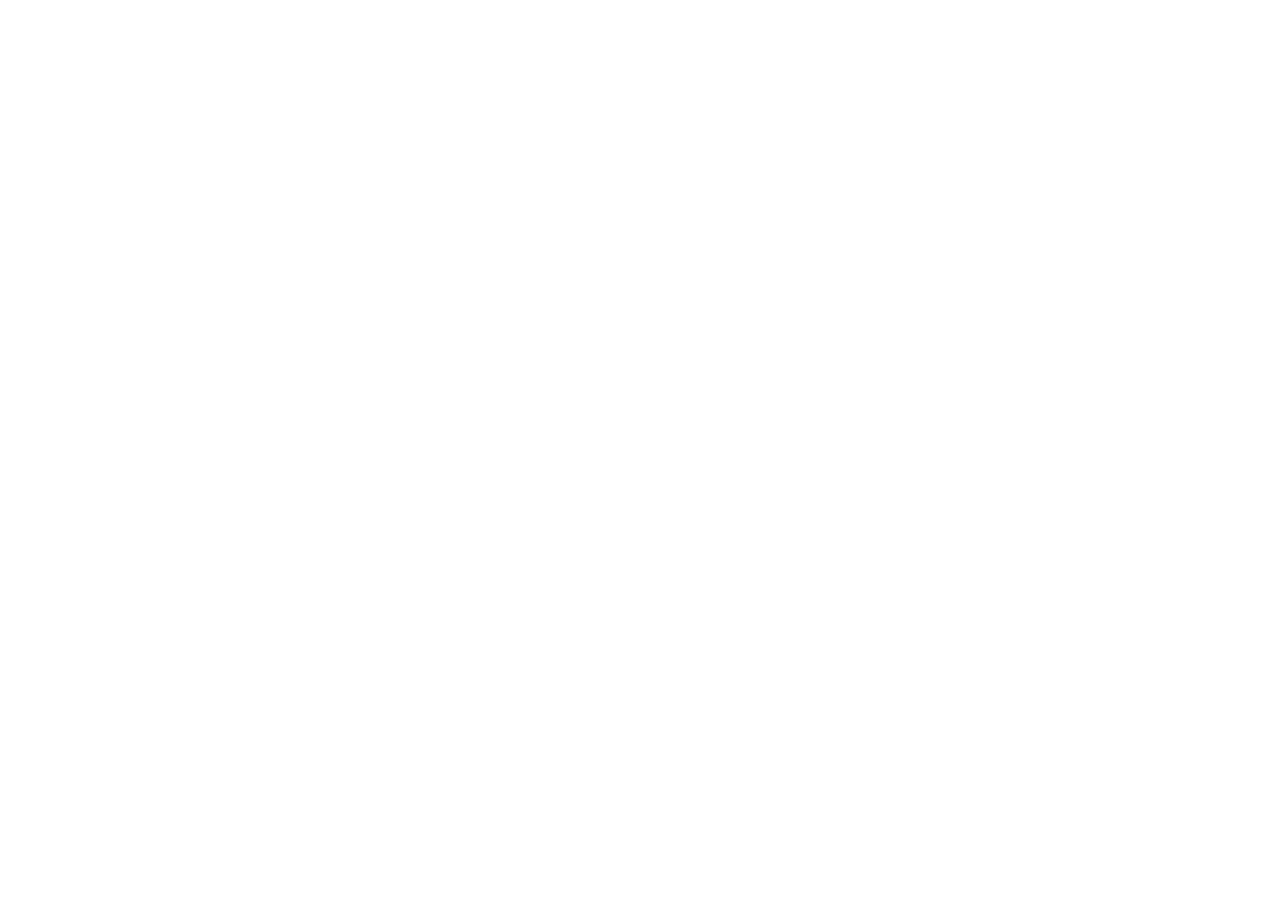
==== index.html @ 70bb39c2 "archivo html creado" ====
<!DOCTYPE html>
<html lang="en">
<head>
    <meta charset="UTF-8">
    <meta http-equiv="X-UA-Compatible" content="IE=edge">
    <meta name="viewport" content="width=device-width, initial-scale=1.0">
    <title>Document</title>
</head>
<body>
    
</body>
</html>
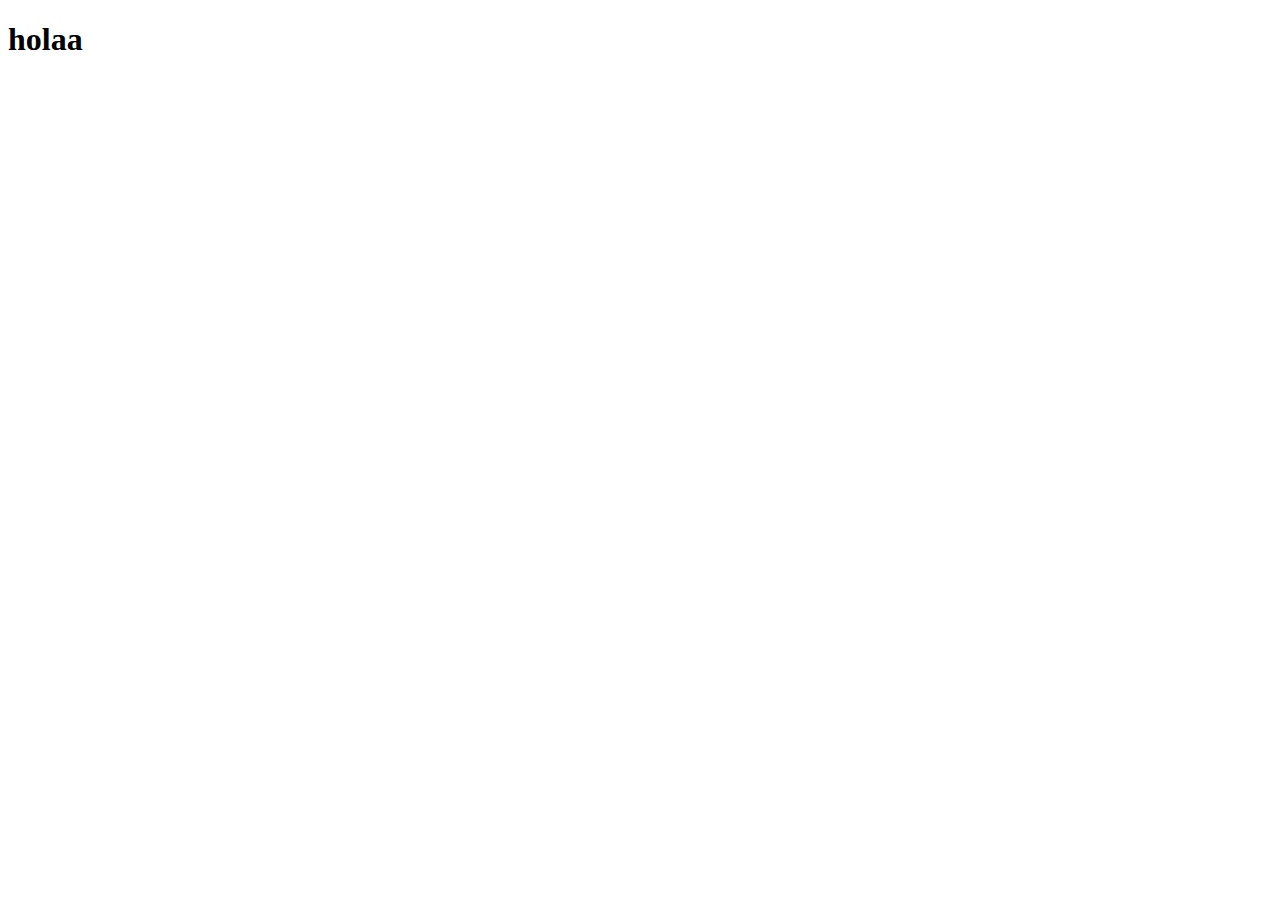
==== commit 91fd40ed: "agrege un H2 a index.html" ====
--- a/index.html
+++ b/index.html
@@ -7,6 +7,6 @@
     <title>Document</title>
 </head>
 <body>
-    
+    <h1 class="cl">holaa</h1>
 </body>
 </html>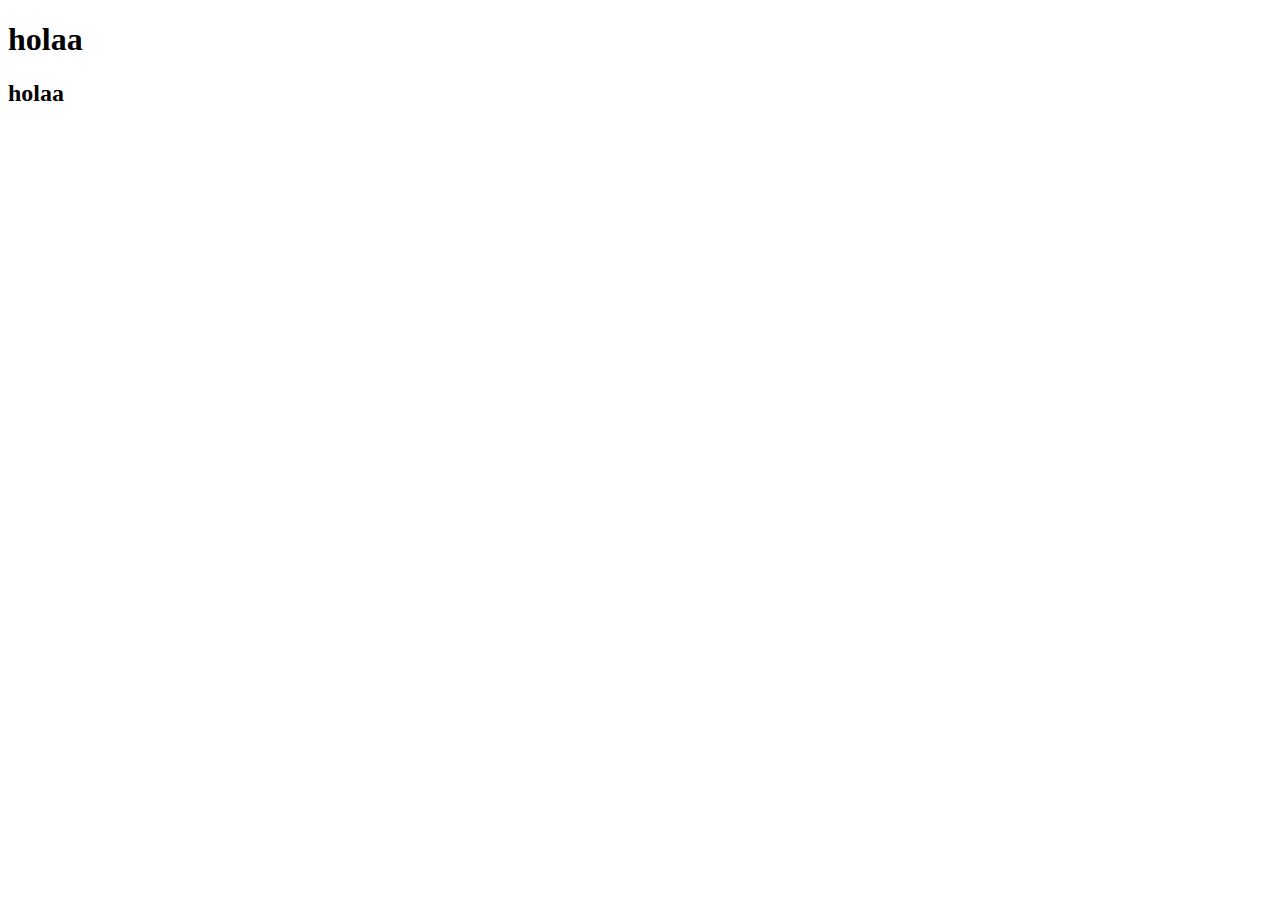
==== commit 6749b7ba: "modifique este index y agrege un nuevo h3" ====
--- a/index.html
+++ b/index.html
@@ -8,5 +8,7 @@
 </head>
 <body>
     <h1 class="cl">holaa</h1>
+    <h2 class="h2">holaa</h2>
+
 </body>
 </html>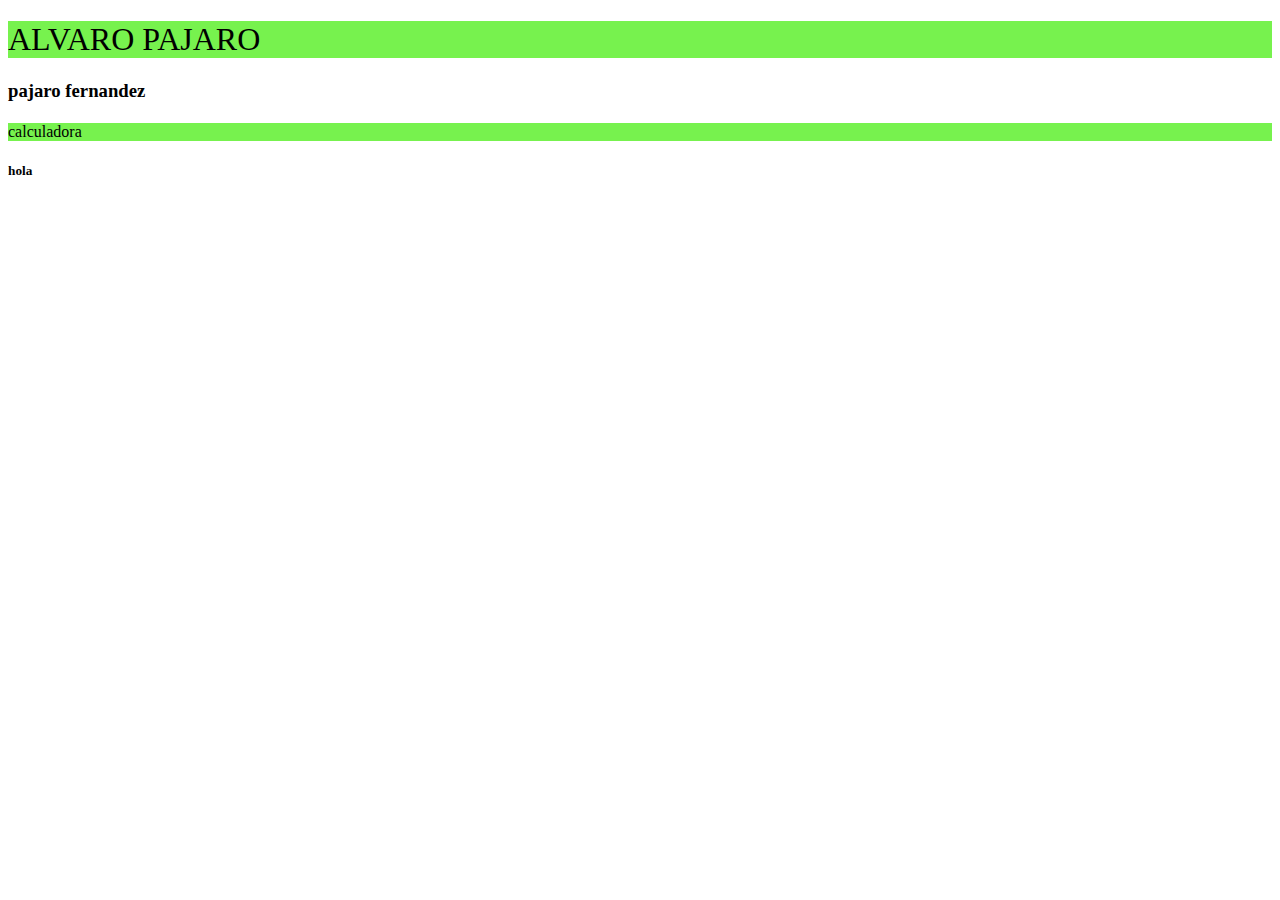
==== commit e1a33b36: "Modifique nombres de archivos" ====
--- a/index.html
+++ b/index.html
@@ -4,11 +4,16 @@
     <meta charset="UTF-8">
     <meta http-equiv="X-UA-Compatible" content="IE=edge">
     <meta name="viewport" content="width=device-width, initial-scale=1.0">
-    <title>Document</title>
+    <title>Calculadora</title>
+    <link rel="stylesheet" href="/style/style.css">
 </head>
 <body>
-    <h1 class="cl">holaa</h1>
-    <h2 class="h2">holaa</h2>
-
+    <section>
+        <h1 class="h1">ALVARO PAJARO</h1>
+        <h3 class="h3">pajaro fernandez</h3>
+        <h4 class="h4">calculadora</h4>
+        <h5 class="h5">hola</h5>
+        
+    </section>
 </body>
 </html>--- a/style/style.css
+++ b/style/style.css
@@ -0,0 +1,9 @@
+.h1 {
+  background: rgb(119, 242, 78);
+  font-weight: lighter;
+}
+
+.h4 {
+  background: rgb(119, 242, 78);
+  font-weight: lighter;
+}/*# sourceMappingURL=style.css.map */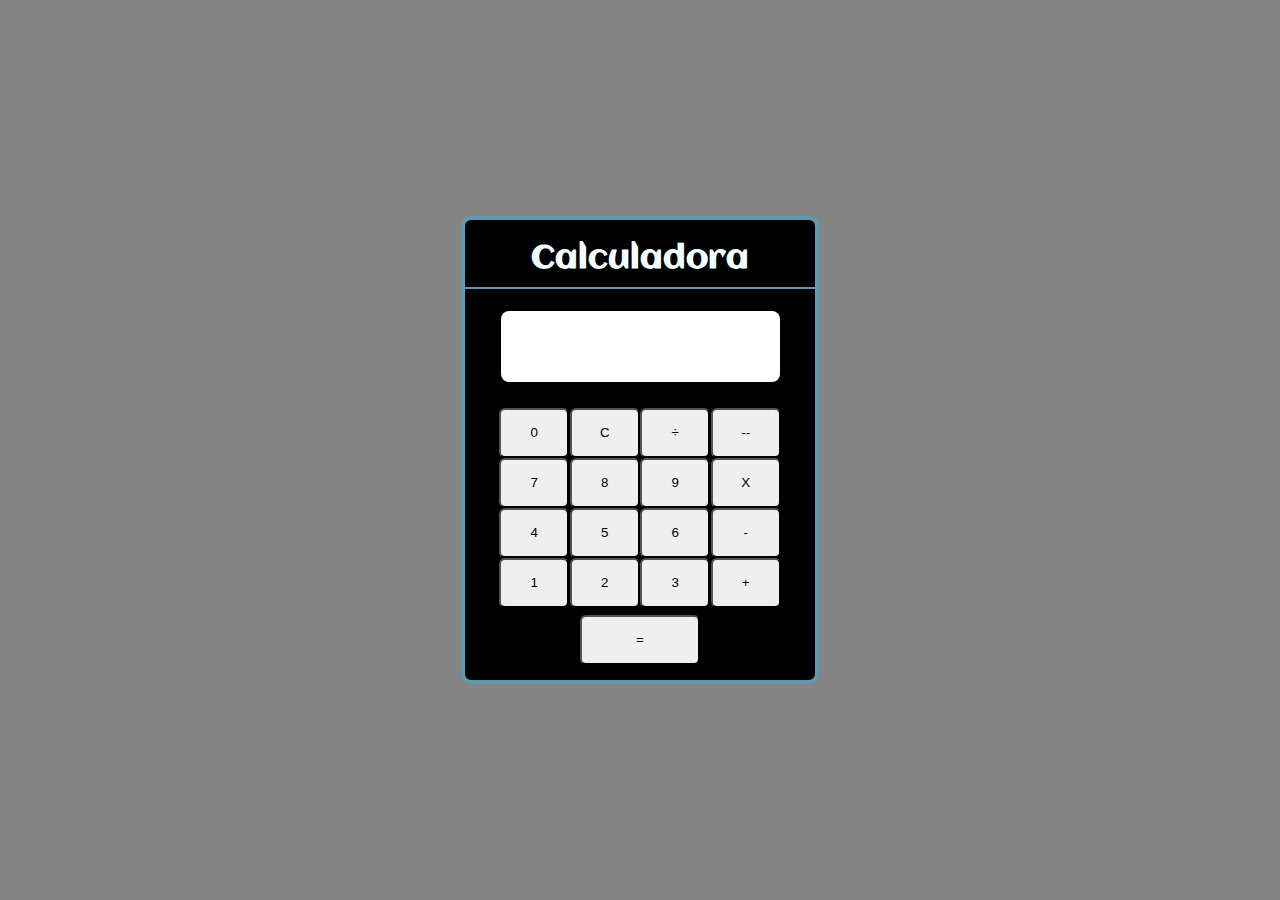
==== commit ec7d83e0: "Termine todo HTML y CSS de la calculadora" ====
--- a/index.html
+++ b/index.html
@@ -1,6 +1,11 @@
 <!DOCTYPE html>
 <html lang="en">
 <head>
+    <!-- agrege estilos de google font -->
+    <link rel="preconnect" href="https://fonts.googleapis.com">
+    <link rel="preconnect" href="https://fonts.gstatic.com" crossorigin>
+    <link href="https://fonts.googleapis.com/css2?family=Aclonica&display=swap" rel="stylesheet">
+    <!-- ------------------- -->
     <meta charset="UTF-8">
     <meta http-equiv="X-UA-Compatible" content="IE=edge">
     <meta name="viewport" content="width=device-width, initial-scale=1.0">
@@ -8,11 +13,43 @@
     <link rel="stylesheet" href="/style/style.css">
 </head>
 <body>
-    <section>
-        <h1 class="h1">ALVARO PAJARO</h1>
-        <h3 class="h3">pajaro fernandez</h3>
-        <h4 class="h4">calculadora</h4>
-        <h5 class="h5">hola</h5>
+    <section class="fondo">
+        <div class="fondo-fondocalculadora">
+            <h1 class="fondo-fondocalculadora-titulo">Calculadora</h1>
+            <input type="text" class="fondo-fondocalculadora-input" name="Name"/>
+            <div class="fondo-fondocalculadora-bt">
+                <div class="fondo-fondocalculadora-bt-botones">
+                    <button class="fondo-fondocalculadora-bt-botones-fila1">0</button>
+                    <button class="fondo-fondocalculadora-bt-botones-fila1">C</button>
+                    <button class="fondo-fondocalculadora-bt-botones-fila1">÷</button>
+                    <button class="fondo-fondocalculadora-bt-botones-fila1">--</button>
+                </div>
+                <div class="fondo-fondocalculadora-bt-botones">
+                    <button class="fondo-fondocalculadora-bt-botones-fila1">7</button>
+                    <button class="fondo-fondocalculadora-bt-botones-fila1">8</button>
+                    <button class="fondo-fondocalculadora-bt-botones-fila1">9</button>
+                    <button class="fondo-fondocalculadora-bt-botones-fila1">X</button>
+                </div>
+                <div class="fondo-fondocalculadora-bt-botones">
+                    <button class="fondo-fondocalculadora-bt-botones-fila1">4</button>
+                    <button class="fondo-fondocalculadora-bt-botones-fila1">5</button>
+                    <button class="fondo-fondocalculadora-bt-botones-fila1">6</button>
+                    <button class="fondo-fondocalculadora-bt-botones-fila1">-</button>
+                </div>
+                <div class="fondo-fondocalculadora-bt-botones">
+                    <button class="fondo-fondocalculadora-bt-botones-fila1">1</button>
+                    <button class="fondo-fondocalculadora-bt-botones-fila1">2</button>
+                    <button class="fondo-fondocalculadora-bt-botones-fila1">3</button>
+                    <button class="fondo-fondocalculadora-bt-botones-fila1">+</button>
+                </div>
+            </div>
+
+            
+            <div class="fondo-fondocalculadora-boton">
+                <button class="fondo-fondocalculadora-boton-igual">=</button>
+            </div>
+
+        </div>
         
     </section>
 </body>
--- a/style/style.css
+++ b/style/style.css
@@ -1,9 +1,61 @@
-.h1 {
-  background: rgb(119, 242, 78);
-  font-weight: lighter;
+body {
+  margin: 0;
+  padding: 0;
+  font-family: "Aclonica", sans-serif;
 }
 
-.h4 {
-  background: rgb(119, 242, 78);
-  font-weight: lighter;
+.fondo {
+  background: #848484;
+  height: 100vh;
+  display: flex;
+  align-items: center;
+  justify-content: center;
+}
+.fondo-fondocalculadora {
+  background: #000;
+  border: 4px solid #599CB2;
+  width: 350px;
+  height: 460px;
+  border-radius: 10px;
+  display: flex;
+  flex-direction: column;
+  align-items: center;
+}
+.fondo-fondocalculadora-titulo {
+  color: azure;
+  border-bottom: 2px solid #599CB2;
+  width: 100%;
+  height: 10%;
+  text-align: center;
+}
+.fondo-fondocalculadora-input {
+  width: 275px;
+  height: 15%;
+  border-radius: 8px;
+  border: #000;
+}
+.fondo-fondocalculadora-bt {
+  padding-top: 26px;
+  width: 282px;
+}
+.fondo-fondocalculadora-bt-botones {
+  display: flex;
+  justify-content: space-around;
+}
+.fondo-fondocalculadora-bt-botones-fila1 {
+  width: 70px;
+  height: 50px;
+  border-radius: 6px;
+}
+.fondo-fondocalculadora-boton {
+  padding-top: 7px;
+  display: flex;
+}
+.fondo-fondocalculadora-boton-igual {
+  width: 120px;
+  height: 50px;
+  border-radius: 6px;
+}
+.fondo-fondocalculadora-boton-igual:hover {
+  cursor: pointer;
 }/*# sourceMappingURL=style.css.map */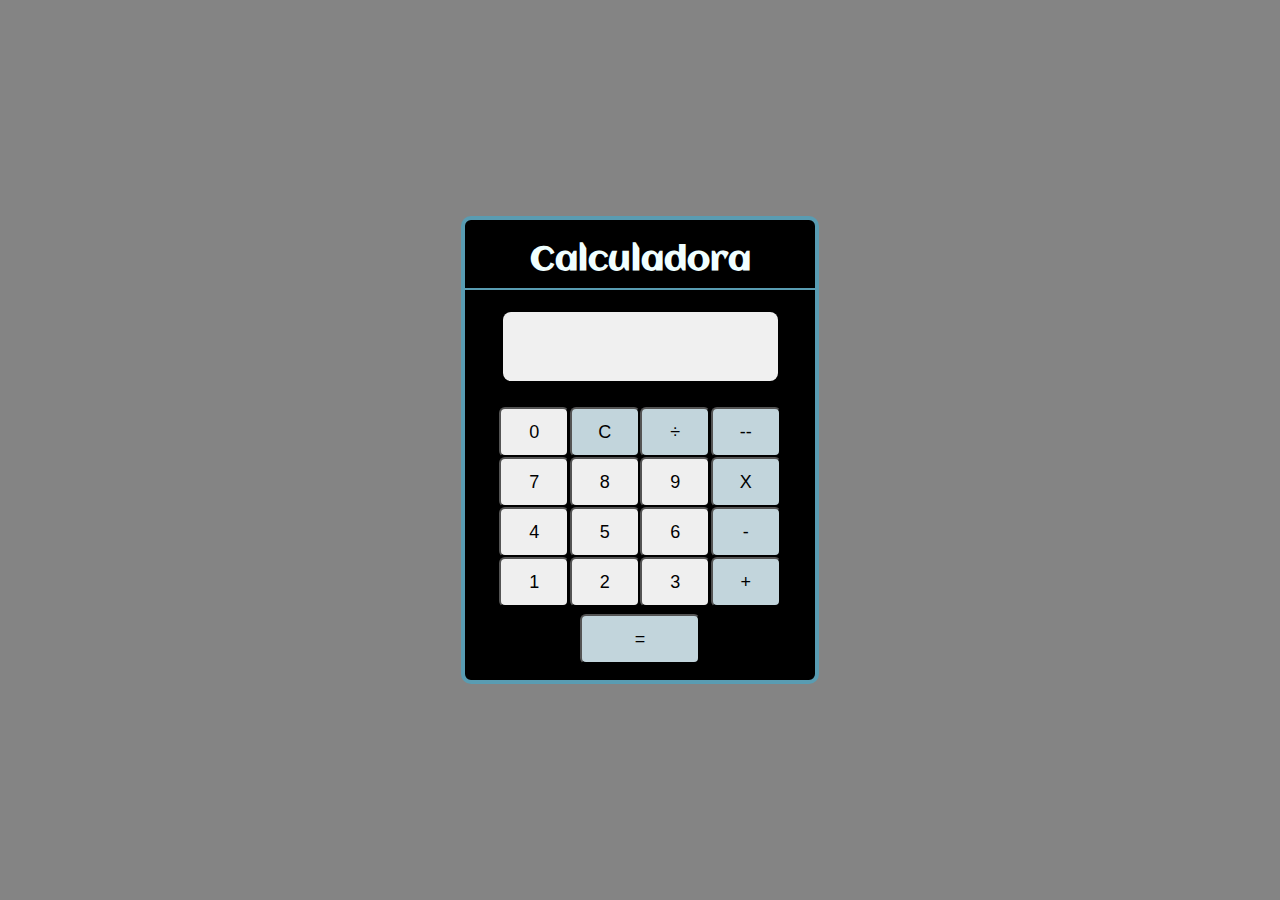
==== commit ddd02186: "Calculadora terminada, pero NO perfeccionada" ====
--- a/index.html
+++ b/index.html
@@ -12,45 +12,44 @@
     <title>Calculadora</title>
     <link rel="stylesheet" href="/style/style.css">
 </head>
-<body>
+<body onload="init()">
     <section class="fondo">
         <div class="fondo-fondocalculadora">
             <h1 class="fondo-fondocalculadora-titulo">Calculadora</h1>
-            <input type="text" class="fondo-fondocalculadora-input" name="Name"/>
+            <span id="resultado" class="fondo-fondocalculadora-span"></span>
+            <!-- <input type="text" id="resultado" class="fondo-fondocalculadora-input" name="Name"/> -->
             <div class="fondo-fondocalculadora-bt">
                 <div class="fondo-fondocalculadora-bt-botones">
-                    <button class="fondo-fondocalculadora-bt-botones-fila1">0</button>
-                    <button class="fondo-fondocalculadora-bt-botones-fila1">C</button>
-                    <button class="fondo-fondocalculadora-bt-botones-fila1">÷</button>
-                    <button class="fondo-fondocalculadora-bt-botones-fila1">--</button>
+                    <button id="cero" class="fondo-fondocalculadora-bt-botones-fila1">0</button>
+                    <button id="c" class="fondo-fondocalculadora-bt-botones-fila11">C</button>
+                    <button id="dividir" class="fondo-fondocalculadora-bt-botones-fila11">÷</button>
+                    <button id="borrartodo" class="fondo-fondocalculadora-bt-botones-fila11">--</button>
                 </div>
                 <div class="fondo-fondocalculadora-bt-botones">
-                    <button class="fondo-fondocalculadora-bt-botones-fila1">7</button>
-                    <button class="fondo-fondocalculadora-bt-botones-fila1">8</button>
-                    <button class="fondo-fondocalculadora-bt-botones-fila1">9</button>
-                    <button class="fondo-fondocalculadora-bt-botones-fila1">X</button>
+                    <button id="siete" class="fondo-fondocalculadora-bt-botones-fila1">7</button>
+                    <button id="ocho" class="fondo-fondocalculadora-bt-botones-fila1">8</button>
+                    <button id="nueve" class="fondo-fondocalculadora-bt-botones-fila1">9</button>
+                    <button id="multiplicar" class="fondo-fondocalculadora-bt-botones-fila11">X</button>
                 </div>
                 <div class="fondo-fondocalculadora-bt-botones">
-                    <button class="fondo-fondocalculadora-bt-botones-fila1">4</button>
-                    <button class="fondo-fondocalculadora-bt-botones-fila1">5</button>
-                    <button class="fondo-fondocalculadora-bt-botones-fila1">6</button>
-                    <button class="fondo-fondocalculadora-bt-botones-fila1">-</button>
+                    <button id="cuatro" class="fondo-fondocalculadora-bt-botones-fila1">4</button>
+                    <button id="cinco" class="fondo-fondocalculadora-bt-botones-fila1">5</button>
+                    <button id="seis" class="fondo-fondocalculadora-bt-botones-fila1">6</button>
+                    <button id="restar" class="fondo-fondocalculadora-bt-botones-fila11">-</button>
                 </div>
                 <div class="fondo-fondocalculadora-bt-botones">
-                    <button class="fondo-fondocalculadora-bt-botones-fila1">1</button>
-                    <button class="fondo-fondocalculadora-bt-botones-fila1">2</button>
-                    <button class="fondo-fondocalculadora-bt-botones-fila1">3</button>
-                    <button class="fondo-fondocalculadora-bt-botones-fila1">+</button>
+                    <button id="uno" class="fondo-fondocalculadora-bt-botones-fila1">1</button>
+                    <button id="dos" class="fondo-fondocalculadora-bt-botones-fila1">2</button>
+                    <button id="tres" class="fondo-fondocalculadora-bt-botones-fila1">3</button>
+                    <button id="sumar" class="fondo-fondocalculadora-bt-botones-fila11">+</button>
                 </div>
             </div>
-
-            
+            <!-- boton igual -->
             <div class="fondo-fondocalculadora-boton">
-                <button class="fondo-fondocalculadora-boton-igual">=</button>
+                <button id="result" class="fondo-fondocalculadora-boton-igual">=</button>
             </div>
-
         </div>
-        
     </section>
+    <script src="/js/funcionalidad.js"></script>
 </body>
 </html>--- a/style/style.css
+++ b/style/style.css
@@ -23,16 +23,22 @@
 }
 .fondo-fondocalculadora-titulo {
   color: azure;
+  font-size: 33px;
   border-bottom: 2px solid #599CB2;
   width: 100%;
   height: 10%;
   text-align: center;
 }
-.fondo-fondocalculadora-input {
+.fondo-fondocalculadora-span {
+  background: #F0F0F0;
   width: 275px;
   height: 15%;
   border-radius: 8px;
-  border: #000;
+  font-size: 25px;
+  display: flex;
+  justify-content: center;
+  align-items: center;
+  overflow-x: scroll;
 }
 .fondo-fondocalculadora-bt {
   padding-top: 26px;
@@ -46,6 +52,22 @@
   width: 70px;
   height: 50px;
   border-radius: 6px;
+  font-size: large;
+}
+.fondo-fondocalculadora-bt-botones-fila1:hover {
+  font-weight: bolder;
+  background-color: #97cbde;
+}
+.fondo-fondocalculadora-bt-botones-fila11 {
+  width: 70px;
+  height: 50px;
+  border-radius: 6px;
+  font-size: large;
+  background-color: #c2d5dc;
+}
+.fondo-fondocalculadora-bt-botones-fila11:hover {
+  font-weight: bolder;
+  background-color: #97cbde;
 }
 .fondo-fondocalculadora-boton {
   padding-top: 7px;
@@ -55,7 +77,11 @@
   width: 120px;
   height: 50px;
   border-radius: 6px;
+  font-size: large;
+  background-color: #c2d5dc;
 }
 .fondo-fondocalculadora-boton-igual:hover {
   cursor: pointer;
+  font-weight: bolder;
+  background-color: #97cbde;
 }/*# sourceMappingURL=style.css.map */